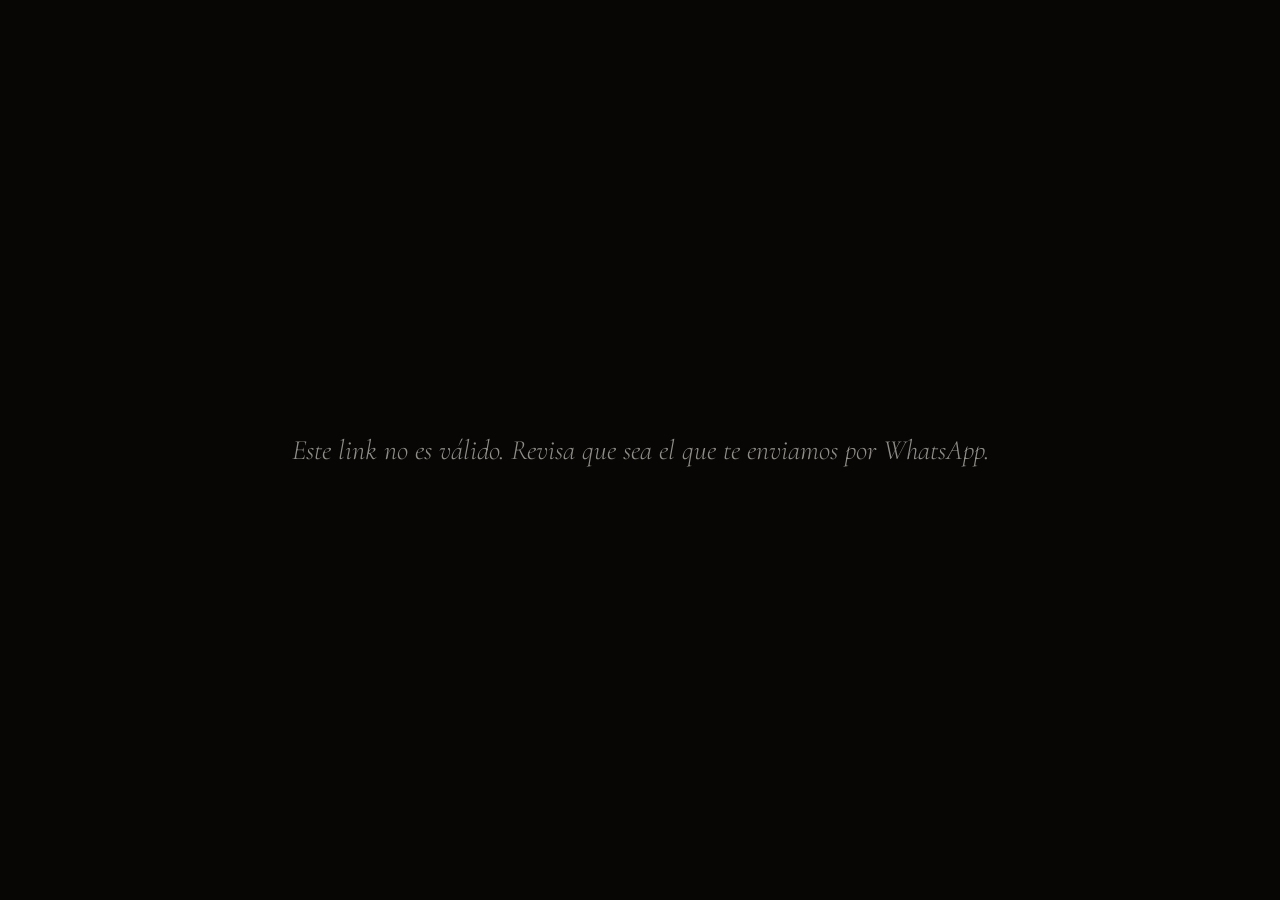
==== inauguracion/index.html @ 4b391f22 "Invitation: unified graphics, door of light, lens scene and map - tech visuals redrawn in one gold l" ====
<!doctype html>
<html lang="es">
<head>
<meta charset="utf-8">
<meta name="viewport" content="width=device-width, initial-scale=1, viewport-fit=cover">
<meta name="robots" content="noindex,nofollow">
<meta name="theme-color" content="#070605">
<title>Visual Point</title>
<meta name="description" content="Una noche solo para invitados. Abre tu invitación personal.">
<meta property="og:type" content="website">
<meta property="og:site_name" content="Visual Point">
<meta property="og:locale" content="es_LA">
<meta property="og:title" content="Tienes una invitación personal · Visual Point">
<meta property="og:description" content="Una noche solo para invitados. Ábrela para descubrirla.">
<meta property="og:image" content="https://vpp-rose.vercel.app/inauguracion/og.png">
<meta property="og:image:type" content="image/png">
<meta property="og:image:width" content="1200">
<meta property="og:image:height" content="630">
<meta property="og:image:alt" content="Visual Point · Tienes una invitación personal">
<meta name="twitter:card" content="summary_large_image">
<meta name="twitter:title" content="Tienes una invitación personal · Visual Point">
<meta name="twitter:description" content="Una noche solo para invitados. Ábrela para descubrirla.">
<meta name="twitter:image" content="https://vpp-rose.vercel.app/inauguracion/og.png">
<noscript><style>.nojs{display:flex!important}#main,#bokeh,#bar{display:none!important}</style></noscript>
<link rel="icon" href="data:image/svg+xml,%3Csvg xmlns='http://www.w3.org/2000/svg' viewBox='0 0 64 64'%3E%3Crect width='64' height='64' rx='14' fill='%23070605'/%3E%3Cpath d='M12 40Q32 14 52 40' fill='none' stroke='%23eab649' stroke-width='6' stroke-linecap='round'/%3E%3Ccircle cx='32' cy='47' r='4' fill='%23eab649'/%3E%3C/svg%3E">
<link rel="preconnect" href="https://fonts.googleapis.com">
<link rel="preconnect" href="https://fonts.gstatic.com" crossorigin>
<link href="https://fonts.googleapis.com/css2?family=Cormorant+Garamond:ital,wght@0,300;0,400;1,300;1,400;1,500&family=Inter:wght@200;300;400;500&display=swap" rel="stylesheet">
<style>
  :root{
    --bg:#070605; --ink:#f3efe7; --mute:rgba(243,239,231,.58); --line:rgba(243,239,231,.14);
    --gold:#eab649; --gold-deep:#9a6a12; --paper:#f3f0ea; --paper-ink:#14110d;
    --sans:"Inter",-apple-system,BlinkMacSystemFont,"SF Pro Display",system-ui,sans-serif;
    --serif:"Cormorant Garamond","Times New Roman",serif;
  }
  *{box-sizing:border-box;margin:0;padding:0}
  html{background:var(--bg);scroll-behavior:smooth}
  body{background:var(--bg);color:var(--ink);font-family:var(--sans);font-weight:300;-webkit-font-smoothing:antialiased;overflow-x:hidden}
  .w{display:inline-block;will-change:opacity,filter,transform}
  em{font-family:var(--serif);font-style:italic;font-weight:400;color:var(--gold);letter-spacing:-.01em}
  #bokeh{position:fixed;inset:0;z-index:0;pointer-events:none}
  #spot{position:fixed;inset:0;z-index:2;pointer-events:none;opacity:0;transition:opacity .6s;mix-blend-mode:screen;background:radial-gradient(420px circle at var(--x,50%) var(--y,50%),rgba(234,182,73,.10),transparent 70%)}

  .top{position:fixed;top:0;left:0;right:0;z-index:30;display:flex;justify-content:space-between;align-items:center;padding:calc(14px + env(safe-area-inset-top)) 24px 14px;font-size:11px;letter-spacing:.34em;text-transform:uppercase;color:#fff;font-weight:400;transition:color .4s}
  .top a{color:inherit;text-decoration:none;position:relative}
  .top .lg{z-index:1}
  .top::before{content:"";position:absolute;left:0;right:0;top:0;height:140%;background:linear-gradient(rgba(7,6,5,.97) 0,rgba(7,6,5,.9) 55%,transparent);pointer-events:none;transition:opacity .4s}
  body.light .top::before{background:linear-gradient(rgba(243,240,234,.98) 0,rgba(243,240,234,.9) 55%,transparent)}
  .top .lg{position:relative;width:104px;height:49px}
  .top .lg img{position:absolute;inset:0;width:100%;height:100%;transition:opacity .4s}
  .top .lg .ink{opacity:0}
  body.light .top{color:var(--paper-ink)}
  body.light .top .lg .ink{opacity:1}
  body.light .top .lg .gold{opacity:0}
  .logo-hero{width:min(300px,64vw);margin-bottom:30px}
  .foryou{font-family:var(--serif);font-style:italic;font-weight:300;font-size:clamp(22px,3.2vw,34px);color:var(--ink);letter-spacing:.01em}
  .top .lg,.top a,.chap{transition:opacity .6s}
  body.nolg .top .lg{opacity:0;pointer-events:none}
  body.nochap .chap{opacity:0;pointer-events:none}
  @media (max-width:760px){.halo{display:none}}

  /* misterio: luz que se filtra por una puerta entreabierta */
  .door{--dw:min(80vw,360px);position:absolute;left:50%;top:50%;width:var(--dw);height:min(74vh,620px);transform:translate(-50%,-50%);border:1px solid rgba(234,182,73,.5);border-radius:calc(var(--dw)/2) calc(var(--dw)/2) 6px 6px;overflow:hidden;opacity:0;pointer-events:none;box-shadow:0 0 calc(var(--g,0)*90px) calc(var(--g,0)*8px) rgba(234,182,73,.22)}
  .doorlight{position:absolute;inset:0;background:radial-gradient(80% 60% at 50% 62%,rgba(247,217,139,.5),rgba(234,182,73,.16) 55%,transparent 82%);transform:scaleX(var(--o,.03));transform-origin:center}
  .serifline2{font-family:var(--serif);font-style:italic;font-weight:300;font-size:clamp(26px,5.4vw,54px);line-height:1.15;margin-top:26px;max-width:16em;text-wrap:balance}
  .cap{font-family:var(--serif);font-style:italic;font-size:clamp(20px,2.6vw,28px);color:var(--mute);margin-top:30px;text-wrap:balance}
  .chap{position:fixed;right:14px;top:50%;transform:translateY(-50%);z-index:25;display:flex;flex-direction:column;gap:14px}
  .chap button{appearance:none;border:0;padding:0;cursor:pointer;position:relative;width:6px;height:6px;border-radius:6px;background:rgba(243,239,231,.3);transition:height .4s,background .4s}
  .chap button.on{height:24px;background:var(--gold)}
  body.light .chap button:not(.on){background:rgba(20,17,13,.3)}
  @media (hover:hover){.chap button::after{content:attr(data-l);position:absolute;right:18px;top:50%;transform:translateY(-50%);white-space:nowrap;font-size:11px;letter-spacing:.24em;text-transform:uppercase;color:var(--ink);opacity:0;transition:opacity .3s;pointer-events:none}.chap button:hover::after{opacity:1}body.light .chap button::after{color:var(--paper-ink)}}
  @media (max-width:760px),(pointer:coarse){.chap{display:none}}
  .snapm{position:absolute;left:0;width:1px;height:1px;opacity:0;pointer-events:none;scroll-snap-align:start;scroll-snap-stop:always}
  html.snap{scroll-snap-type:y mandatory}
  html.snap .details,html.snap .pase{scroll-snap-align:start}
  html.snap footer{scroll-snap-align:end}
  .hush{text-wrap:balance;text-shadow:0 2px 18px rgba(0,0,0,.9);font-size:clamp(13px,1.6vw,18px);letter-spacing:.22em;text-transform:uppercase;color:var(--mute);margin-top:34px;font-weight:400}
  #bar{position:fixed;top:0;left:0;height:1px;width:0;background:var(--gold);z-index:31}

  /* escenarios con scroll */
  .stage{position:relative;z-index:1}
  .pin{position:sticky;top:0;height:100vh;height:100svh;overflow:hidden}
  .layer{position:absolute;inset:0;display:flex;flex-direction:column;align-items:center;justify-content:center;text-align:center;padding:0 24px;opacity:0;will-change:opacity,filter,transform}
  .kicker{font-size:12.5px;letter-spacing:.36em;text-transform:uppercase;color:var(--mute);margin-bottom:28px;font-weight:400}
  h2{text-wrap:balance;font-weight:200;font-size:clamp(38px,8.2vw,112px);line-height:1.03;letter-spacing:-.045em;max-width:11em}
  h2 em{font-size:1.06em}
  .name{font-family:var(--serif);font-style:italic;font-weight:300;font-size:clamp(84px,24vw,340px);line-height:.95;letter-spacing:-.03em;background:linear-gradient(180deg,#fff 20%,var(--gold) 100%);-webkit-background-clip:text;background-clip:text;color:transparent;padding:0 .1em .08em}
  .sub{font-size:clamp(16px,2.2vw,24px);color:var(--mute);margin-top:18px;letter-spacing:.02em}
  .para{font-size:clamp(16px,1.8vw,21px);line-height:1.6;max-width:30em;margin-top:30px;color:var(--mute)}
  .hint{position:absolute;bottom:calc(5vh + env(safe-area-inset-bottom));left:0;right:0;text-align:center;font-size:12.5px;letter-spacing:.34em;text-transform:uppercase;color:var(--mute)}
  .hint::after{content:"";display:block;width:1px;height:46px;margin:14px auto 0;background:linear-gradient(var(--gold),transparent);animation:drip 2.2s ease-in-out infinite}
  @keyframes drip{0%{transform:scaleY(0);transform-origin:top}50%{transform:scaleY(1);transform-origin:top}51%{transform-origin:bottom}100%{transform:scaleY(0);transform-origin:bottom}}
  .halo{position:absolute;left:50%;top:50%;width:min(120vw,900px);aspect-ratio:1;border-radius:50%;transform:translate(-50%,-50%);border:1px solid var(--line);box-shadow:inset 0 0 120px rgba(234,182,73,.06);pointer-events:none}
  .halo.b{width:min(80vw,600px);opacity:.7}

  /* lente */
  .reveal{position:absolute;inset:0;background:var(--paper);color:var(--paper-ink);clip-path:circle(0px at 50% 50%)}
  .lensfx{position:absolute;inset:0;width:100%;height:100%;pointer-events:none}
  .lensfx .lrot{transform-origin:200px 200px;animation:spin 140s linear infinite}
  .focusbr{position:absolute;inset:15% 9%;pointer-events:none}
  .focusbr i{position:absolute;width:26px;height:26px;border:1.5px solid rgba(154,106,18,.42)}
  .focusbr i:nth-child(1){left:0;top:0;border-right:0;border-bottom:0}
  .focusbr i:nth-child(2){right:0;top:0;border-left:0;border-bottom:0}
  .focusbr i:nth-child(3){left:0;bottom:0;border-right:0;border-top:0}
  .focusbr i:nth-child(4){right:0;bottom:0;border-left:0;border-top:0}
  .reveal .kicker{color:rgba(22,19,14,.55)}
  .reveal .para{color:rgba(22,19,14,.62)}
  .reveal em{color:var(--gold-deep)}
  .rim{position:absolute;left:50%;top:50%;width:0;height:0;border-radius:50%;transform:translate(-50%,-50%);border:1px solid rgba(234,182,73,.9);box-shadow:0 0 80px rgba(234,182,73,.45),inset 0 0 80px rgba(234,182,73,.25);opacity:0;pointer-events:none}
  .serifline{font-family:var(--serif);font-style:italic;font-size:clamp(28px,5vw,60px);font-weight:300;color:var(--ink)}

  /* tecnología */
  .tech{display:grid;grid-template-columns:1.05fr .95fr;gap:6vw;align-items:center;text-align:left;width:min(1120px,100%)}
  .idx{font-family:var(--serif);font-style:italic;font-size:clamp(20px,2.4vw,28px);color:var(--gold);margin-bottom:18px}
  .tech h3{text-wrap:balance;font-weight:200;font-size:clamp(34px,5.6vw,72px);line-height:1.04;letter-spacing:-.04em}
  .tech p{margin-top:24px;color:var(--mute);font-size:clamp(16px,1.7vw,20px);line-height:1.6;max-width:26em}
  .vis{justify-self:center;width:min(300px,62vw);aspect-ratio:1;position:relative}
  .vis svg{width:100%;height:100%;overflow:visible;filter:drop-shadow(0 0 14px rgba(234,182,73,.18))}
  .vis .ln{fill:none;stroke:var(--gold);stroke-width:1.4;stroke-linecap:round;stroke-linejoin:round}
  .vis .faint{stroke-opacity:.3;stroke-width:1}
  .vis .gold{fill:var(--gold)}
  .vis .gold.dim{fill-opacity:.7}
  .vis .dr{stroke-dasharray:var(--len,400);stroke-dashoffset:var(--len,400);animation:draw 4.2s ease-in-out infinite alternate}
  .vis .spin,.vis .orbit{transform-origin:100px 100px;animation:spin 40s linear infinite}
  .vis .orbit{animation-duration:14s}
  .vis .orbit.o2{animation-duration:22s;animation-direction:reverse}
  .vis .glowp{transform-origin:100px 100px;filter:drop-shadow(0 0 10px rgba(234,182,73,.75));animation:pulse 3.4s ease-in-out infinite}
  .vis .scan{fill:var(--gold);filter:drop-shadow(0 0 5px rgba(234,182,73,.9));opacity:0;animation:scan 3.4s ease-in-out infinite}
  @keyframes scan{0%{transform:translateY(0);opacity:0}15%{opacity:.9}85%{opacity:.9}100%{transform:translateY(80px);opacity:0}}
  @keyframes spin{to{transform:rotate(360deg)}}
  @keyframes draw{to{stroke-dashoffset:0}}
  @keyframes pulse{50%{transform:scale(1.18)}}
  .dots{position:absolute;bottom:calc(6vh + env(safe-area-inset-bottom));left:0;right:0;display:flex;justify-content:center;gap:10px}
  .dots i{width:26px;height:2px;background:var(--line);transition:background .4s,width .4s}
  .dots i.on{background:var(--gold);width:44px}

  /* fecha */
  .big19{font-weight:200;font-size:clamp(190px,50vw,620px);line-height:.82;letter-spacing:-.08em;color:transparent;-webkit-text-stroke:1px rgba(243,239,231,.5);background:linear-gradient(to top,var(--ink) 0,var(--ink) calc(var(--f,0)*100%),transparent calc(var(--f,0)*100%));-webkit-background-clip:text;background-clip:text;filter:drop-shadow(0 0 calc(var(--f,0)*50px) rgba(234,182,73,.35))}
  .day{font-family:var(--serif);font-style:italic;font-size:clamp(30px,5vw,64px);color:var(--gold);margin-bottom:6px}
  .when{font-size:clamp(18px,2.6vw,32px);letter-spacing:.3em;text-transform:uppercase;font-weight:300;margin-top:20px}
  .count{display:flex;gap:clamp(16px,4vw,44px);margin-top:44px}
  .count div{min-width:52px}
  .count b{display:block;font-weight:200;font-size:clamp(30px,5vw,58px);letter-spacing:-.04em;font-variant-numeric:tabular-nums}
  .count small{font-size:12px;letter-spacing:.2em;text-transform:uppercase;color:var(--mute)}

  /* la noche */
  .details{position:relative;z-index:1;padding:8vh 20px 12vh;display:flex;flex-direction:column;align-items:center;text-align:center}
  .night{width:min(960px,100%);margin-top:46px;display:grid;gap:14px;grid-template-columns:repeat(2,1fr);text-align:left}
  .map{grid-column:1/-1;position:relative;overflow:hidden;border-radius:24px;border:1px solid rgba(234,182,73,.3);background:#0b0907;min-height:310px;display:flex;flex-direction:column;justify-content:flex-end;padding:26px 22px 24px}
  .map .bg{position:absolute;inset:0;width:100%;height:100%}
  .map::after{content:"";position:absolute;inset:0;background:linear-gradient(transparent 28%,rgba(7,6,5,.94));pointer-events:none}
  .map>*:not(.bg){position:relative;z-index:1}
  .map .coord{position:absolute!important;top:20px;left:22px;font-size:12px;letter-spacing:.2em;color:rgba(234,182,73,.8)}
  .map .cap{font-size:12px;letter-spacing:.28em;text-transform:uppercase;color:var(--gold);font-weight:500}
  .map h3{font-family:var(--serif);font-weight:300;font-size:clamp(30px,7vw,44px);line-height:1.08;margin-top:8px}
  .map p{color:var(--mute);font-size:14px;margin-top:8px;line-height:1.5}
  .map .acts{display:flex;gap:10px;flex-wrap:wrap;margin-top:20px}
  .map .btn{display:inline-flex;align-items:center;justify-content:center;gap:10px;flex:1 1 135px;padding:14px 16px;font-size:15px;text-decoration:none;white-space:nowrap}
  .map .btn svg{width:18px;height:18px}
  .pulse{transform-box:fill-box;transform-origin:center;animation:ping 2.8s ease-out infinite}
  .pulse.p2{animation-delay:1.4s}
  @keyframes ping{from{transform:scale(.6);opacity:.9}to{transform:scale(4.2);opacity:0}}
  .ncard{border:1px solid var(--line);border-radius:20px;padding:22px 18px;background:linear-gradient(160deg,rgba(234,182,73,.08),rgba(255,255,255,.015));display:flex;flex-direction:column;gap:10px;min-height:150px}
  .ncard svg{width:28px;height:28px;stroke:var(--gold);fill:none;stroke-width:1.5;stroke-linecap:round;stroke-linejoin:round;margin-bottom:14px}
  .ncard small{font-size:12px;letter-spacing:.22em;text-transform:uppercase;color:var(--mute);font-weight:400}
  .ncard b{font-family:var(--serif);font-weight:400;font-size:clamp(21px,5.2vw,28px);line-height:1.15}
  @media (min-width:900px){.night{grid-template-columns:repeat(2,1fr)}.map{min-height:360px;padding:34px 34px 30px}}

  /* pase */
  .pase{position:relative;z-index:1;min-height:100vh;padding:11vh 24px 8vh;display:flex;flex-direction:column;align-items:center;text-align:center}
  .scene{perspective:1100px;margin-top:28px}
  .passwrap{filter:drop-shadow(0 36px 40px rgba(0,0,0,.65)) drop-shadow(0 0 46px rgba(234,182,73,.22))}
  .pass{--cut:calc(100% - 138px);position:relative;width:min(340px,86vw);border-radius:24px;text-align:left;color:#1a1306;transform-style:preserve-3d;transform:rotateX(var(--rx,0deg)) rotateY(var(--ry,0deg));transition:transform .18s ease-out;
    -webkit-mask:radial-gradient(circle 13px at 0 var(--cut),#0000 97%,#000) left/51% 100% no-repeat,radial-gradient(circle 13px at 100% var(--cut),#0000 97%,#000) right/51% 100% no-repeat;
    mask:radial-gradient(circle 13px at 0 var(--cut),#0000 97%,#000) left/51% 100% no-repeat,radial-gradient(circle 13px at 100% var(--cut),#0000 97%,#000) right/51% 100% no-repeat}
  .pass.idle{transition:none}
  .foil{position:absolute;inset:0;border-radius:24px;background:linear-gradient(135deg,#8a6710 0%,#e8c457 13%,#fff1b5 27%,#e0b23a 41%,#b3841a 56%,#f2d27a 72%,#c8961f 87%,#8a6710 100%);background-size:240% 240%;background-position:var(--mx,30%) var(--my,10%)}
  .foil::before{content:"";position:absolute;inset:0;border-radius:inherit;background:repeating-radial-gradient(circle at 18% 22%,transparent 0 5px,rgba(80,52,0,.11) 5px 5.7px),repeating-radial-gradient(circle at 84% 70%,transparent 0 5px,rgba(80,52,0,.11) 5px 5.7px);mix-blend-mode:multiply}
  .foil::after{content:"";position:absolute;inset:0;border-radius:inherit;background:radial-gradient(360px circle at var(--mx,30%) var(--my,10%),rgba(255,255,255,.5),transparent 55%);mix-blend-mode:soft-light}
  .pass.idle .foil{animation:foil 9s ease-in-out infinite alternate}
  @keyframes foil{from{background-position:0% 0%}to{background-position:100% 100%}}
  .frame{position:absolute;inset:16px;border:1px solid rgba(70,45,0,.5);border-radius:16px;pointer-events:none}
  .frame::before{content:"";position:absolute;inset:4px;border:1px solid rgba(70,45,0,.22);border-radius:12px}
  .face{position:relative;padding:34px 32px 18px}
  .p-top{display:flex;justify-content:space-between;align-items:center}
  .p-top img{height:42px;width:auto;margin-left:-6px}
  .p-num{font-size:11.5px;letter-spacing:.22em;font-weight:500}
  .p-eye{display:flex;align-items:center;gap:10px;margin:16px 0 4px;font-size:10.5px;letter-spacing:.24em;text-transform:uppercase;font-weight:500}
  .p-eye::before,.p-eye::after{content:"";flex:1;height:1px;background:rgba(40,25,0,.4)}
  .seal{display:block;width:92px;height:92px;margin:8px auto 0}
  .seal .ring{transform-origin:60px 60px;animation:spin 40s linear infinite}
  .p-for{text-align:center;font-size:10.5px;letter-spacing:.28em;text-transform:uppercase;margin-top:12px;font-weight:500;color:rgba(26,19,6,.7)}
  .p-name{text-align:center;font-family:var(--serif);font-style:italic;font-weight:500;font-size:clamp(38px,12.5vw,52px);line-height:1;margin:8px 0 6px;color:#1a1306;text-shadow:0 1px 0 rgba(255,240,190,.7),0 -1px 0 rgba(60,40,0,.25);word-break:break-word}
  .p-sub{text-align:center;font-size:13px;letter-spacing:.06em;color:rgba(26,19,6,.72)}
  .p-row{display:grid;grid-template-columns:repeat(2,1fr);gap:6px;margin-top:20px;border-top:1px solid rgba(40,25,0,.35);padding-top:14px;text-align:center}
  .p-row small{display:block;font-size:10.5px;letter-spacing:.2em;text-transform:uppercase;color:rgba(26,19,6,.65);margin-bottom:5px;font-weight:500}
  .p-row b{font-size:14.5px;font-weight:500}
  .stub{position:relative;height:138px;border-top:2px dashed rgba(60,40,0,.5);display:flex;flex-direction:column;align-items:center;justify-content:center;gap:7px}
  .stub svg{display:block;width:190px;height:40px}
  .p-code{font-size:12.5px;letter-spacing:.28em;font-weight:500}
  .p-cap{font-size:10.5px;letter-spacing:.16em;text-transform:uppercase;color:rgba(26,19,6,.65)}
  @keyframes floaty{0%,100%{transform:rotateX(4deg) rotateY(-7deg)}50%{transform:rotateX(-4deg) rotateY(7deg)}}
  @media (hover:none){.pass.idle{animation:floaty 7s ease-in-out infinite}}

  .row{display:flex;gap:14px;flex-wrap:wrap;justify-content:center;margin-top:28px}
  .btn{appearance:none;font:inherit;cursor:pointer;border-radius:999px;padding:16px 34px;font-size:15px;letter-spacing:.06em;font-weight:400;transition:transform .25s,box-shadow .3s,background .3s;border:1px solid var(--gold)}
  .btn:active{transform:scale(.95)}
  .btn.primary{background:linear-gradient(120deg,#f7d98b,var(--gold));color:#17120a;box-shadow:0 0 0 rgba(234,182,73,0)}
  .btn.primary:hover{box-shadow:0 0 40px rgba(234,182,73,.45)}
  .btn.ghost{background:transparent;color:var(--ink);border-color:var(--line)}
  .btn:focus-visible,.chip:focus-visible{outline:2px solid var(--gold);outline-offset:3px}
  .pass{cursor:pointer}
  .passwrap{transform-origin:top center}
  .fsrow{margin-top:30px}
  .fsrow .btn{display:inline-flex;align-items:center;justify-content:center;gap:10px;padding:15px 28px;font-size:15px}
  .fsrow .btn svg{width:18px;height:18px}
  .note{font-size:13px;color:var(--mute);margin-top:16px;line-height:1.5}
  .fs{position:fixed;inset:0;z-index:60;display:flex;align-items:center;justify-content:center;background:radial-gradient(60vmax 60vmax at 50% 38%,rgba(234,182,73,.16),transparent 62%),#050403;opacity:0;visibility:hidden;transition:opacity .35s,visibility .35s;touch-action:none;overscroll-behavior:contain}
  .fs.open{opacity:1;visibility:visible}
  .fs-stage{display:flex;transform-origin:center}
  .fs-x{position:absolute;top:calc(14px + env(safe-area-inset-top));right:14px;width:48px;height:48px;border-radius:50%;border:1px solid var(--line);background:rgba(255,255,255,.07);color:var(--ink);font-size:30px;line-height:1;cursor:pointer;z-index:2}
  .fs-cap{position:absolute;left:0;right:0;bottom:calc(20px + env(safe-area-inset-bottom));text-align:center;font-size:12px;letter-spacing:.18em;text-transform:uppercase;color:var(--mute);padding:0 24px}
  html.fs-lock{overflow:hidden}
  .links{display:flex;gap:26px;flex-wrap:wrap;justify-content:center;margin-top:30px}
  .links .tl{margin-top:0}
  .tl{color:var(--gold);font-size:14px;letter-spacing:.06em;text-decoration:none;margin-top:30px;display:inline-block;border-bottom:1px solid rgba(234,182,73,.4);padding-bottom:3px}

  footer{position:relative;z-index:1;text-align:center;padding:60px 24px calc(70px + env(safe-area-inset-bottom));font-size:12px;letter-spacing:.22em;text-transform:uppercase;color:var(--mute)}
  footer b{display:block;color:var(--ink);font-weight:400;margin-bottom:10px}

  .rv{opacity:0;transform:translateY(34px);filter:blur(12px);transition:opacity 1.2s cubic-bezier(.2,.7,.2,1),transform 1.2s cubic-bezier(.2,.7,.2,1),filter 1.2s}
  .rv.in{opacity:1;transform:none;filter:none}
  .d1{transition-delay:.15s}.d2{transition-delay:.3s}.d3{transition-delay:.45s}

  .sr-only{position:absolute;width:1px;height:1px;margin:-1px;padding:0;border:0;overflow:hidden;clip:rect(0 0 0 0);white-space:nowrap}
  .denied{min-height:100vh;display:none;align-items:center;justify-content:center;text-align:center;padding:24px;color:var(--mute);font-family:var(--serif);font-style:italic;font-size:28px}

  @media (max-width:760px){
    .tech{grid-template-columns:1fr;text-align:center;gap:28px}
    .tech .vis{order:-1;width:min(230px,58vw)}
    .tech p{margin-left:auto;margin-right:auto}
  }
  /* celular en horizontal: escenas más compactas */
  @media (max-height:520px) and (orientation:landscape){
    .logo-hero{width:min(210px,34vh);margin-bottom:12px}
    .foryou{font-size:clamp(18px,5.5vh,26px)}
    h2{font-size:clamp(24px,8.5vh,52px);max-width:18em}
    .name{font-size:clamp(56px,32vh,150px)}
    .kicker{margin-bottom:12px}
    .sub,.para{margin-top:10px;font-size:clamp(13px,3.6vh,17px);max-width:34em}
    .tech{grid-template-columns:1fr 1fr;gap:4vw;text-align:left}
    .tech .vis{order:0;width:min(150px,38vh)}
    .tech h3{font-size:clamp(24px,8vh,44px)}
    .tech p{font-size:14px;margin-top:10px;margin-left:0}
    .idx{margin-bottom:8px}
    .big19{font-size:clamp(100px,46vh,260px)}
    .day{font-size:clamp(22px,6vh,36px)}
    .when{font-size:clamp(13px,3.6vh,20px);margin-top:8px}
    .count{margin-top:14px}.count b{font-size:clamp(22px,6.5vh,36px)}
    .cap{margin-top:12px;font-size:16px}
    .serifline2{font-size:clamp(20px,6vh,34px);margin-top:12px}
    .hush{margin-top:14px}
    .dots{bottom:3vh}.hint{display:none}
    .pase{padding-top:16vh}
    .map{min-height:260px}
  }
  /* movimiento reducido: todo en flujo normal */
  .rm .stage{height:auto!important}
  .rm .pin{position:relative;height:auto;overflow:visible}
  .rm .layer{position:relative;inset:auto;opacity:1!important;filter:none!important;transform:none!important;padding:12vh 24px}
  .rm .reveal{position:relative;clip-path:none!important}
  .rm .rim,.rm .hint,.rm .dots,.rm .halo{display:none}
  .rm .rv{opacity:1;transform:none;filter:none}
  .rm [data-in]{opacity:1!important;filter:none!important;transform:none!important}
  .rm .w{opacity:1!important;filter:none!important;transform:none!important}
  .rm .door,.rm .chap{display:none}
</style>
</head>
<body class="nolg nochap">
<div class="denied" id="denied">Este link no es válido. Revisa que sea el que te enviamos por WhatsApp.</div>
<div class="denied nojs">Tienes una invitación personal de Visual Point. Para verla, activa JavaScript o ábrela en otro navegador.</div>
<canvas id="bokeh"></canvas><div id="spot"></div><div id="bar"></div>

<div id="main" role="main">
  <h1 class="sr-only">Visual Point · Tienes una invitación personal</h1>
  <header class="top"><span class="lg"><img class="gold" src="/inauguracion/logo/logo-gold.svg" alt="Visual Point"><img class="ink" src="/inauguracion/logo/logo-ink.svg" alt="" aria-hidden="true"></span></header>

  <!-- I · del desenfoque al foco -->
  <section class="stage" data-h="300" id="s1">
    <div class="pin">
      <div class="halo" data-ring="1"></div><div class="halo b" data-ring="-1"></div>
      <div class="layer" data-in="-.5,0" data-out=".06,.16" data-blur="18">
        <img class="logo-hero" src="/inauguracion/logo/logo-gold.svg" alt="Visual Point Óptica Panamá">
        <p class="foryou" id="foryou">Esto es para ti</p>
      </div>
      <div class="layer" data-in=".10,.30" data-out=".42,.52" data-blur="26">
        <h2 data-split>Hay cosas que solo se aprecian <em>cuando&nbsp;las&nbsp;enfocas.</em></h2>
      </div>
      <div class="layer" data-in=".5,.68" data-out="" data-blur="16">
        <div class="kicker">Una invitación personal</div>
        <div class="name" id="name">—</div>
        <div class="sub" id="sub1" data-in=".6,.78" style="opacity:0">serás de las primeras personas en vivir lo que viene.</div>
      </div>
      <div class="hint" id="hint">Desliza</div>
    </div>
  </section>

  <!-- II · el lente se abre -->
  <section class="stage" data-h="170" id="s2">
    <div class="pin">
      <div class="rim" id="rim"></div>
      <div class="reveal" id="reveal">
        <svg class="lensfx" viewBox="0 0 400 400" preserveAspectRatio="xMidYMid slice" aria-hidden="true">
          <g fill="none" stroke="#9a6a12">
            <circle cx="200" cy="200" r="118" stroke-opacity=".13"/>
            <circle cx="200" cy="200" r="150" stroke-opacity=".16"/>
            <circle class="lrot" cx="200" cy="200" r="184" stroke-opacity=".3" stroke-dasharray="1.6 9"/>
          </g>
        </svg>
        <div class="focusbr" aria-hidden="true"><i></i><i></i><i></i><i></i></div>
        <div class="layer" data-in=".34,.54" data-blur="22">
          <div class="kicker">Costa del Este · Panamá</div>
          <h2 data-split>Una nueva forma <em>de&nbsp;ver.</em></h2>
          <p class="para" id="mpara" data-in=".54,.7" style="opacity:0">Visual Point inaugura una nueva sucursal: una óptica distinta, creada desde cero y con nueva tecnología, donde cuidar tu visión se vuelve una experiencia.</p>
        </div>
      </div>
    </div>
  </section>

  <!-- III · tecnología -->
  <section class="stage" data-h="340" id="s3">
    <div class="pin">
      <div class="layer" data-in="0,.14" data-out=".3,.38" data-blur="22">
        <div class="tech"><div><div class="idx">I · Diagnóstico</div><h3 data-split>Precisión <em>milimétrica.</em></h3><p>Una nueva generación de tecnología para conocer tu visión con un nivel de detalle que lo cambia todo.</p></div><div class="vis"><svg viewBox="0 0 200 200" aria-hidden="true">
            <circle class="ln faint" cx="100" cy="100" r="94"/>
            <circle class="ln faint spin" cx="100" cy="100" r="80" stroke-dasharray="1.5 7"/>
            <path class="ln dr" style="--len:360" d="M22 100C50 60 150 60 178 100C150 140 50 140 22 100Z"/>
            <circle class="ln dr" style="--len:170" cx="100" cy="100" r="27"/>
            <path class="ln faint" d="M100 24V52M100 148V176M24 100H52M148 100H176"/>
            <circle class="gold" cx="100" cy="100" r="9"/>
            <rect class="scan" x="34" y="60" width="132" height="1.5" rx=".75"/>
          </svg></div></div>
      </div>
      <div class="layer" data-in=".38,.5" data-out=".62,.7" data-blur="22">
        <div class="tech"><div><div class="idx">II · Diseño</div><h3 data-split>Lentes hechos <em>a&nbsp;tu&nbsp;medida.</em></h3><p>Cada lente se piensa para ti: tu rostro, tu estilo y tu forma de ver el mundo.</p></div>
          <div class="vis"><svg viewBox="0 0 200 200" aria-hidden="true">
            <circle class="ln faint" cx="100" cy="100" r="94"/>
            <rect class="ln dr" style="--len:270" x="24" y="72" width="66" height="54" rx="22"/>
            <rect class="ln dr" style="--len:270" x="110" y="72" width="66" height="54" rx="22"/>
            <rect class="ln faint" x="30" y="78" width="54" height="42" rx="17"/>
            <rect class="ln faint" x="116" y="78" width="54" height="42" rx="17"/>
            <path class="ln dr" style="--len:60" d="M90 90C96 83 104 83 110 90"/>
            <path class="ln dr" style="--len:50" d="M24 86L8 78M176 86L192 78"/>
            <circle class="gold" cx="100" cy="87" r="2.6"/>
            <path class="ln faint" d="M24 142V152M90 142V152M110 142V152M176 142V152M24 147H90M110 147H176"/>
          </svg></div></div>
      </div>
      <div class="layer" data-in=".7,.82" data-blur="22">
        <div class="tech"><div><div class="idx">III · Experiencia</div><h3 data-split>Una experiencia <em>pensada&nbsp;para&nbsp;ti.</em></h3><p>Un espacio donde cada detalle está pensado para cuidarte, desde el momento en que entras.</p></div><div class="vis"><svg viewBox="0 0 200 200" aria-hidden="true">
            <circle class="ln faint" cx="100" cy="100" r="94"/>
            <circle class="ln dr" style="--len:420" cx="100" cy="100" r="66"/>
            <circle class="ln dr" style="--len:300" cx="100" cy="100" r="46"/>
            <g class="orbit"><circle class="gold" cx="100" cy="34" r="3.2"/></g>
            <g class="orbit o2"><circle class="gold dim" cx="146" cy="100" r="2.4"/></g>
            <path class="gold glowp" d="M100 66C103 92 108 97 134 100C108 103 103 108 100 134C97 108 92 103 66 100C92 97 97 92 100 66Z"/>
          </svg></div></div>
      </div>
      <div class="dots" id="dots"><i></i><i></i><i></i></div>
    </div>
  </section>

  <!-- III·b · lo que no se cuenta (cierre antes de la fecha) -->
  <section class="stage" data-h="150" id="sg">
    <div class="pin">
      <div class="door" id="door"><i class="doorlight"></i></div>
      <div class="layer" data-in="0,.22" data-blur="22">
        <h2 data-split>Hay cosas que no se cuentan. <em>Se&nbsp;ven.</em></h2>
        <p class="serifline2" id="sg2" data-in=".3,.52" style="opacity:0">Y esa noche, <em>las&nbsp;ves&nbsp;tú&nbsp;primero.</em></p>
        <p class="hush" id="hush" data-in=".6,.8" style="opacity:0">Tú estás en la lista</p>
      </div>
    </div>
  </section>

  <!-- IV · la fecha -->
  <section class="stage" data-h="280" id="s4">
    <div class="pin">
      <div class="layer" data-in="-.1,.12" data-blur="26">
        <div class="kicker" id="dkick" style="margin-bottom:10px">Reserva la noche</div>
        <div class="day">Lunes</div>
        <div class="big19" id="b19">19</div>
        <div class="when" data-in=".36,.46" style="opacity:0">Octubre · 7:00 pm</div>
        <div class="count" id="count" data-in=".5,.62" style="opacity:0">
          <div><b id="cd">0</b><small>Días</small></div><div><b id="ch">00</b><small>Horas</small></div><div><b id="cm">00</b><small>Min</small></div><div><b id="cs">00</b><small>Seg</small></div>
        </div>
        <p class="cap" id="dcap" data-in=".66,.78" style="opacity:0">…para la primera noche.</p>
      </div>
    </div>
  </section>

  <!-- V · pase -->
  <section class="pase" id="pase">
    <div class="kicker rv">Tu pase personal</div>
    <h2 class="rv d1">Este es <em>tu&nbsp;pase.</em></h2>
    <div class="scene rv d2"><div class="passwrap">
      <div class="pass idle" id="pass">
        <div class="foil"></div>
        <div class="frame"></div>
        <div class="face">
          <div class="p-top"><img src="/inauguracion/logo/logo-black.svg" alt="Visual Point"><span class="p-num" id="pnum">N° 001</span></div>
          <div class="p-eye">Pase de inauguración</div>
          <svg class="seal" viewBox="0 0 120 120" aria-hidden="true">
            <defs><path id="ringp" d="M60 60 m-47 0 a47 47 0 1 1 94 0 a47 47 0 1 1 -94 0"/></defs>
            <circle cx="60" cy="60" r="57" fill="none" stroke="#2a1d05" stroke-opacity=".55" stroke-width="1"/>
            <circle cx="60" cy="60" r="35" fill="none" stroke="#2a1d05" stroke-opacity=".55" stroke-width="1"/>
            <g class="ring"><text font-size="9" letter-spacing="3" fill="#2a1d05" font-family="Inter,sans-serif" font-weight="500"><textPath href="#ringp" textLength="290">VISUAL POINT · INAUGURACIÓN · 19 OCTUBRE · </textPath></text></g>
            <path d="M38 70 Q60 40 82 70" fill="none" stroke="#1a1306" stroke-width="3" stroke-linecap="round"/>
            <circle cx="60" cy="75" r="2.6" fill="#1a1306"/>
          </svg>
          <div class="p-for">Reservado para</div>
          <div class="p-name" id="pname">—</div>
          <div class="p-sub">Costa del Este · Panamá</div>
          <div class="p-row">
            <div><small>Fecha</small><b>Lun 19 Oct</b></div>
            <div><small>Hora</small><b>7:00 pm</b></div>
          </div>
        </div>
        <div class="stub">
          <div id="bars"></div>
          <div class="p-code" id="pcode">—</div>
          <div class="p-cap">Preséntalo en la entrada</div>
        </div>
      </div>
    </div></div>
    <div class="fsrow rv"><button class="btn primary" id="fsOpen" type="button"><svg viewBox="0 0 24 24" fill="none" stroke="currentColor" stroke-width="2" stroke-linecap="round" stroke-linejoin="round" aria-hidden="true"><path d="M4 9V4h5M20 9V4h-5M4 15v5h5M20 15v5h-5"/></svg>Ver en pantalla completa</button></div>
    <p class="note rv">Haz una captura o muéstralo así en la entrada.</p>
    <div class="links rv"><a class="tl" href="#noche">Cómo llegar</a></div>
  </section>

  <section class="details" id="noche">
    <div class="kicker rv">La noche</div>
    <h2 class="rv d1">Una noche <em>solo&nbsp;para&nbsp;invitados.</em></h2>
    <div class="night">
      <div class="map rv d1">
        <svg class="bg" viewBox="0 0 480 320" preserveAspectRatio="xMidYMid slice" aria-hidden="true">
          <defs>
            <radialGradient id="mg" cx="50%" cy="18%" r="55%"><stop offset="0" stop-color="#eab649" stop-opacity=".24"/><stop offset="1" stop-color="#eab649" stop-opacity="0"/></radialGradient>
            <pattern id="mgrid" width="32" height="32" patternUnits="userSpaceOnUse"><path d="M32 0H0V32" fill="none" stroke="#eab649" stroke-opacity=".07"/></pattern>
          </defs>
          <rect width="480" height="320" fill="url(#mgrid)"/>
          <rect width="480" height="320" fill="url(#mg)"/>
          <g fill="none" stroke="#eab649">
            <circle cx="240" cy="58" r="52" stroke-opacity=".28"/>
            <circle cx="240" cy="58" r="98" stroke-opacity=".18"/>
            <circle cx="240" cy="58" r="150" stroke-opacity=".12"/>
            <path d="M240 -200V300M-200 58H700" stroke-opacity=".12"/>
          </g>
          <g transform="translate(240 58)">
            <circle class="pulse" r="10" fill="none" stroke="#eab649" stroke-width="1.5"/>
            <circle class="pulse p2" r="10" fill="none" stroke="#eab649" stroke-width="1.5"/>
            <circle r="12" fill="none" stroke="#eab649" stroke-opacity=".5"/>
            <circle r="5" fill="#eab649"/>
          </g>
        </svg>
        <span class="coord" aria-hidden="true">9.0151° N · 79.4764° O</span>
        <span class="cap">Ubicación</span>
        <h3>Costa del Este, Panamá</h3>
        <p>Abre la ruta directo en tu aplicación de mapas.</p>
        <div class="acts">
          <a class="btn primary" href="https://maps.app.goo.gl/pAk8LXnZUUqg3zVq5?g_st=ic" target="_blank" rel="noopener"><svg viewBox="0 0 24 24" fill="none" stroke="currentColor" stroke-width="2" stroke-linejoin="round" aria-hidden="true"><path d="M3 11l18-8-8 18-2-8-8-2z"/></svg>Cómo llegar</a>
          <a class="btn ghost" href="https://waze.com/ul?ll=9.015088,-79.476425&amp;navigate=yes" target="_blank" rel="noopener">Abrir en Waze</a>
        </div>
      </div>
      <div class="ncard rv d1"><svg viewBox="0 0 24 24" aria-hidden="true"><rect x="3" y="5" width="18" height="16" rx="2"/><path d="M3 10h18M8 3v4M16 3v4"/></svg><small>Fecha</small><b>Lunes 19<br>de octubre</b></div>
      <div class="ncard rv d2"><svg viewBox="0 0 24 24" aria-hidden="true"><circle cx="12" cy="12" r="9"/><path d="M12 7v5l3 2"/></svg><small>Hora</small><b>7:00 pm</b></div>
    </div>
  </section>

  <div class="fs" id="fs" aria-hidden="true" role="dialog" aria-modal="true" aria-label="Tu pase en pantalla completa">
    <button class="fs-x" id="fsClose" type="button" aria-label="Cerrar">&times;</button>
    <div class="fs-stage" id="fsStage"></div>
    <div class="fs-cap">Muestra este pase en la entrada · Toca para cerrar</div>
  </div>

  <footer><img src="/inauguracion/logo/logo-gold.svg" alt="Visual Point" style="display:block;width:150px;margin:0 auto 12px"><span style="letter-spacing:.24em">Costa del Este · Panamá</span></footer>
</div>

<script src="/inauguracion/guests.js"></script>
<script>
(function(){
  // el invitado viene en la ruta (/i/jhon-barco) o, como respaldo, en ?i=jhon-barco
  var pm=location.pathname.match(/\/i\/([^\/?#]+)/),code="";
  try{code=decodeURIComponent(pm?pm[1]:(new URLSearchParams(location.search).get("i")||""));}catch(e){}
  code=code.trim().toLowerCase();
  var g=(window.GUESTS||{})[code];
  if(!g){document.getElementById("main").style.display="none";document.getElementById("bokeh").style.display="none";document.getElementById("denied").style.display="flex";return;}

  var first=g.name.split(" ")[0];
  var rm=matchMedia("(prefers-reduced-motion: reduce)").matches;
  if(rm) document.documentElement.classList.add("rm");
  document.getElementById("name").textContent=first;
  document.getElementById("pname").textContent=g.name;
  document.getElementById("pcode").textContent=(g.code||code).toUpperCase();
  (function(){
    var c=(g.code||code).toUpperCase(),num=(c.match(/\d+/)||["0"])[0];
    document.getElementById("pnum").textContent="N° "+("000"+num).slice(-3);
    // código de barras decorativo, único por invitado
    var seed=0;for(var i=0;i<c.length;i++)seed=(seed*31+c.charCodeAt(i))>>>0;
    var x=0,out="";
    for(var k=0;k<48;k++){
      seed=(seed*1664525+1013904223)>>>0;
      var w=1+(seed>>>24)%3;
      if(k%2===0)out+='<rect x="'+x+'" y="0" width="'+w+'" height="40" fill="#1a1306"/>';
      x+=w;
    }
    document.getElementById("bars").innerHTML='<svg viewBox="0 0 '+x+' 40" preserveAspectRatio="none" aria-hidden="true">'+out+'</svg>';
  })();
  document.getElementById("hush").textContent=first+", tú estás en la lista";
  document.getElementById("foryou").textContent=first+", esto es para ti";
  document.title=first+", tienes una invitación · Visual Point";

  /* ---------- antes / durante / después de la noche ---------- */
  // (para probar: agrega ?now=2026-10-19T20:00:00-05:00 al link)
  var T0=new Date("2026-10-19T19:00:00-05:00").getTime();
  var nowQ=new URLSearchParams(location.search).get("now"),nowFix=nowQ?Date.parse(nowQ):NaN;
  function nowMs(){return isNaN(nowFix)?Date.now():nowFix;}
  var phase=nowMs()<T0?0:(nowMs()<T0+5*3600*1000?1:2);   // 0 antes · 1 durante · 2 después
  if(phase>0){
    document.getElementById("count").style.display="none";
    if(phase===1){
      document.getElementById("dkick").textContent="Es esta noche";
      document.getElementById("dcap").textContent="La noche ya comenzó.";
    }else{
      document.getElementById("dkick").textContent="La primera noche";
      document.getElementById("dcap").textContent="Gracias por ser parte de esta lista.";
      document.getElementById("sub1").textContent="fuiste de las primeras personas en vivir lo que vino.";
      document.getElementById("sg2").innerHTML='Y esa noche, <em>las&nbsp;viste&nbsp;tú&nbsp;primero.</em>';
      document.getElementById("mpara").textContent=document.getElementById("mpara").textContent.replace("inaugura","inauguró");
    }
  }

  var $=function(id){return document.getElementById(id)};
  var clamp=function(v){return Math.min(1,Math.max(0,v))};
  var seg=function(p,a,b){return clamp((p-a)/(b-a))};
  var pair=function(s){return s&&s.length?s.split(",").map(Number):null};

  /* ---------- escenarios ---------- */
  var stages=[].slice.call(document.querySelectorAll(".stage")).map(function(el){
    el.style.height=el.dataset.h+"vh";
    return {el:el,id:el.id};
  });
  function split(el){
    var words=[];
    (function walk(node){
      [].slice.call(node.childNodes).forEach(function(ch){
        if(ch.nodeType===3){
          var frag=document.createDocumentFragment();
          ch.textContent.split(/( +)/).forEach(function(t){
            if(!t)return;
            if(/^ +$/.test(t))frag.appendChild(document.createTextNode(" "));
            else{var sp=document.createElement("span");sp.className="w";sp.textContent=t;frag.appendChild(sp);words.push(sp);}
          });
          ch.parentNode.replaceChild(frag,ch);
        }else if(ch.nodeType===1)walk(ch);
      });
    })(el);
    return words;
  }
  var items=[].slice.call(document.querySelectorAll("[data-in]")).map(function(el){
    var words=[];
    [].forEach.call(el.querySelectorAll("[data-split]"),function(h){words=words.concat(split(h));});
    return {el:el,st:el.closest(".stage"),i:pair(el.dataset.in),o:pair(el.dataset.out),B:+el.dataset.blur||18,words:words};
  });
  var P={};

  function progress(el){
    var r=el.getBoundingClientRect(), span=r.height-innerHeight;
    return span>0?clamp(-r.top/span):0;
  }

  function render(){
    items.forEach(function(it){
      var p=P[it.st.id];
      var a=seg(p,it.i[0],it.i[1]);
      var b=it.o?seg(p,it.o[0],it.o[1]):0;
      if(it.words.length){
        var n=it.words.length,sp=3;
        it.el.style.opacity=(Math.min(1,a*4)*(1-b)).toFixed(3);
        it.el.style.filter=b>0?"blur("+(b*it.B*.6).toFixed(1)+"px)":"none";
        it.el.style.transform=b>0?"translateY("+(-b*34).toFixed(1)+"px)":"none";
        it.words.forEach(function(w,k){
          var wa=clamp((a*(n+sp)-k)/sp);
          w.style.opacity=wa.toFixed(3);
          w.style.filter=wa>=.995?"none":"blur("+((1-wa)*16).toFixed(1)+"px)";
          w.style.transform=wa>=.995?"none":"translateY("+((1-wa)*22).toFixed(1)+"px)";
        });
        return;
      }
      var op=a*(1-b);
      it.el.style.opacity=op;
      it.el.style.filter=op>=.995?"none":"blur("+((1-a)*it.B+b*it.B*.6).toFixed(1)+"px)";
      it.el.style.transform=op>=.995?"none":"translateY("+((1-a)*34-b*34).toFixed(1)+"px) scale("+(.97+.03*a-b*.02).toFixed(3)+")";
    });

    // halos
    var p1=P.s1;
    document.querySelectorAll("[data-ring]").forEach(function(h){
      var d=+h.dataset.ring;
      h.style.transform="translate(-50%,-50%) scale("+(.7+p1*.7)+") rotate("+(d*p1*40)+"deg)";
      h.style.opacity=1-seg(p1,.7,1);
    });
    $("hint").style.opacity=1-seg(p1,0,.06);

    // lente
    var p2=P.s2, maxR=Math.hypot(innerWidth,innerHeight)/2*1.08;
    var r=seg(p2,.06,.5)*maxR;
    $("reveal").style.clipPath="circle("+r.toFixed(1)+"px at 50% 50%)";
    var rim=$("rim");
    rim.style.width=rim.style.height=(r*2)+"px";
    rim.style.opacity=r>2?(1-seg(p2,.4,.54)):0;

    // puerta de luz: se abre desde el centro
    var pg=P.sg,dr=$("door"),dOp=seg(pg,.3,.8);
    dr.style.opacity=seg(pg,0,.3).toFixed(3);
    dr.style.setProperty("--o",(.03+.97*dOp).toFixed(3));
    dr.style.setProperty("--g",dOp.toFixed(3));

    // logo del header: versión oscura sobre la escena clara
    var b2=document.getElementById("s2").getBoundingClientRect().bottom;
    document.body.classList.toggle("light",P.s2>.4&&b2>46);

    // tecnología
    var p3=P.s3, idx=p3<.34?0:p3<.67?1:2;
    [].forEach.call($("dots").children,function(d,k){d.classList.toggle("on",k===idx);});

    // fecha: el 19 se llena con el scroll
    $("b19").style.setProperty("--f",seg(P.s4,.06,.34).toFixed(3));

    // capítulos
    var mid=innerHeight*.5,act=0;
    chapEls.forEach(function(c,k){if(c.el.getBoundingClientRect().top<=mid)act=k;});
    chapBtns.forEach(function(b,k){b.classList.toggle("on",k===act);});
    var m=document.documentElement.scrollHeight-innerHeight;
    $("bar").style.width=(m>0?scrollY/m*100:0)+"%";

    // arranque limpio: sin logo de esquina y sin puntos hasta que corresponde
    document.body.classList.toggle("nolg",P.s1<.14);
    document.body.classList.toggle("nochap",act===0&&P.s1<.5);
  }

  /* ---------- navegación por capítulos ---------- */
  var chapDefs=[["s1","Invitación"],["s2","El lente"],["s3","Tecnología"],["sg","Esa noche"],["s4","La fecha"],["pase","Tu pase"]];
  var chapEls=chapDefs.map(function(d){return {el:$(d[0])};});
  var nav=document.createElement("nav");nav.className="chap";nav.setAttribute("aria-label","Capítulos");
  var chapBtns=chapDefs.map(function(d,k){
    var b=document.createElement("button");b.dataset.l=d[1];b.setAttribute("aria-label",d[1]);
    b.onclick=function(){scrollTo({top:chapEls[k].el.getBoundingClientRect().top+scrollY,behavior:"smooth"});};
    nav.appendChild(b);return b;
  });
  document.body.appendChild(nav);

  /* ---------- scroll suavizado (inercia) ---------- */
  var started=false,running=false,last=0,VMAX=.45;   // VMAX: avance máximo de una escena por segundo (solo táctil)
  function frame(now){
    var dt=Math.min(.05,Math.max(.001,((now||0)-last)/1000));last=now||0;
    var moving=false;
    stages.forEach(function(s){
      var t=progress(s.el);
      if(!started||rm){P[s.id]=t;}
      else{
        var d=t-P[s.id];
        if(Math.abs(d)>.0003){
          var step=d*.16;
          if(touch){var lim=VMAX*dt;step=Math.max(-lim,Math.min(lim,step));}
          P[s.id]+=step;moving=true;
        }else P[s.id]=t;
      }
    });
    started=true;
    if(!rm)render();
    if(moving)requestAnimationFrame(frame);else running=false;
  }
  function kick(){if(!running){running=true;requestAnimationFrame(frame);}}
  addEventListener("scroll",kick,{passive:true});
  addEventListener("resize",kick);
  if(rm){$("b19").style.setProperty("--f",1);}

  /* ---------- modo celular: un deslizamiento = un momento ---------- */
  var SNAPS={s1:[0,.36,.86],s2:[.8],s3:[.24,.56,.92],sg:[.9],s4:[.35,.8]};
  stages.forEach(function(st){
    (SNAPS[st.id]||[]).forEach(function(pp){
      var m=document.createElement("i");m.className="snapm";
      m.style.top=((+st.el.dataset.h-100)*pp).toFixed(2)+"vh";
      st.el.appendChild(m);
    });
  });
  var mq=matchMedia("(max-width:760px), (pointer:coarse)"),touch=false;
  function setMode(){touch=mq.matches&&!rm;document.documentElement.classList.toggle("snap",touch);}
  if(mq.addEventListener)mq.addEventListener("change",setMode);else mq.addListener(setMode);
  setMode();
  kick();

  /* ---------- aparición de bloques normales ---------- */
  var io=new IntersectionObserver(function(es){es.forEach(function(e){if(e.isIntersecting){e.target.classList.add("in");io.unobserve(e.target);}});},{threshold:.2});
  document.querySelectorAll(".rv").forEach(function(el){io.observe(el);});

  /* ---------- cuenta regresiva ---------- */
  function cd(){
    var d=Math.max(0,T0-nowMs()), s=Math.floor(d/1000);
    $("cd").textContent=Math.floor(s/86400);
    $("ch").textContent=String(Math.floor(s%86400/3600)).padStart(2,"0");
    $("cm").textContent=String(Math.floor(s%3600/60)).padStart(2,"0");
    $("cs").textContent=String(s%60).padStart(2,"0");
  }
  cd(); if(phase===0&&isNaN(nowFix))setInterval(cd,1000);

  /* ---------- bokeh de fondo ---------- */
  (function(){
    var c=$("bokeh"),x=c.getContext("2d"),W,H,orbs=[];
    var lite=matchMedia("(max-width:760px),(pointer:coarse)").matches,lastT=0;
    function size(){var dpr=lite?1:Math.min(devicePixelRatio||1,2);W=innerWidth;H=innerHeight;c.width=W*dpr;c.height=H*dpr;c.style.width=W+"px";c.style.height=H+"px";x.setTransform(dpr,0,0,dpr,0,0);}
    function init(){orbs=[];var n=lite?10:(W<700?14:28);for(var i=0;i<n;i++)orbs.push({x:Math.random()*W,y:Math.random()*H*1.6,r:36+Math.random()*120,d:.2+Math.random()*.8,a:.04+Math.random()*.08,h:Math.random()<.72?"234,182,73":"255,214,150",vx:(Math.random()-.5)*.14,ph:Math.random()*6.28});}
    function draw(t){
      if(!rm&&lite&&t-lastT<32){requestAnimationFrame(draw);return;}   // en celular: ~30 cuadros por segundo
      lastT=t;
      x.clearRect(0,0,W,H);var span=H*1.6;
      orbs.forEach(function(o){
        if(!rm){o.x+=o.vx*o.d;if(o.x<-160)o.x=W+160;if(o.x>W+160)o.x=-160;}
        var y=(((o.y-scrollY*o.d*.4)%span)+span)%span-H*.3;
        var r=o.r*(1+.06*Math.sin(t/2000+o.ph));
        var gr=x.createRadialGradient(o.x,y,0,o.x,y,r);
        gr.addColorStop(0,"rgba("+o.h+","+o.a+")");gr.addColorStop(.7,"rgba("+o.h+","+(o.a*.55)+")");gr.addColorStop(1,"rgba("+o.h+",0)");
        x.fillStyle=gr;x.beginPath();x.arc(o.x,y,r,0,6.283);x.fill();
      });
      if(!rm)requestAnimationFrame(draw);
    }
    size();init();requestAnimationFrame(draw);
    addEventListener("resize",function(){size();init();if(rm)draw(0);});
  })();

  /* ---------- luz que sigue al cursor (solo escritorio) ---------- */
  if(matchMedia("(hover:hover)").matches&&!rm){
    var spot=$("spot");
    addEventListener("pointermove",function(e){spot.style.setProperty("--x",e.clientX+"px");spot.style.setProperty("--y",e.clientY+"px");spot.style.opacity=1;},{passive:true});
  }

  /* ---------- pase 3D ---------- */
  var pass=$("pass");
  pass.addEventListener("pointermove",function(e){
    if(e.pointerType==="touch")return;
    pass.classList.remove("idle");
    var r=pass.getBoundingClientRect(),px=(e.clientX-r.left)/r.width,py=(e.clientY-r.top)/r.height;
    pass.style.setProperty("--ry",((px-.5)*18)+"deg");
    pass.style.setProperty("--rx",(-(py-.5)*18)+"deg");
    pass.style.setProperty("--mx",px*100+"%");pass.style.setProperty("--my",py*100+"%");
  });
  pass.addEventListener("pointerleave",function(){pass.style.setProperty("--rx","0deg");pass.style.setProperty("--ry","0deg");});


  /* ---------- pase: ajuste a la pantalla y modo pantalla completa ---------- */
  var passWrap=pass.parentNode;
  function fitPass(){
    passWrap.style.zoom="";
    var h0=pass.offsetHeight||510,avail=innerHeight-(innerHeight*.11+150)-20;
    var z=Math.max(.8,Math.min(1,avail/h0));
    if(z<1)passWrap.style.zoom=z.toFixed(3);
  }
  fitPass();addEventListener("resize",fitPass);

  var fsEl=$("fs"),fsStage=$("fsStage"),fsIsOpen=false,wake=null;
  function fsScale(){
    var pp=fsStage.querySelector(".pass");if(!pp)return;
    fsStage.style.transform="none";
    var w=pp.offsetWidth,h=pp.offsetHeight;
    fsStage.style.transform="scale("+Math.min(innerWidth*.94/w,innerHeight*.84/h).toFixed(3)+")";
  }
  function fsUiClose(){
    if(!fsIsOpen)return;
    fsIsOpen=false;
    fsEl.classList.remove("open");fsEl.setAttribute("aria-hidden","true");
    document.documentElement.classList.remove("fs-lock");
    try{if(wake){wake.release();wake=null;}}catch(e){}
  }
  function fsOpen(){
    if(fsIsOpen)return;
    var c=passWrap.cloneNode(true);
    c.style.zoom="";
    [].forEach.call(c.querySelectorAll("[id]"),function(n){n.removeAttribute("id");});
    fsStage.innerHTML="";fsStage.appendChild(c);
    fsIsOpen=true;
    fsEl.classList.add("open");fsEl.setAttribute("aria-hidden","false");
    document.documentElement.classList.add("fs-lock");
    fsScale();
    try{history.pushState({fs:1},"");}catch(e){}
    try{if(navigator.wakeLock)navigator.wakeLock.request("screen").then(function(l){wake=l;}).catch(function(){});}catch(e){}
  }
  function fsClose(){
    if(!fsIsOpen)return;
    if(history.state&&history.state.fs){history.back();}else fsUiClose();
  }
  $("fsOpen").addEventListener("click",fsOpen);
  pass.addEventListener("click",fsOpen);
  fsEl.addEventListener("click",fsClose);
  $("fsClose").addEventListener("click",function(e){e.stopPropagation();fsClose();});
  addEventListener("popstate",fsUiClose);
  addEventListener("keydown",function(e){if(e.key==="Escape")fsClose();});
  addEventListener("resize",function(){if(fsIsOpen)fsScale();});

})();
</script>
</body>
</html>
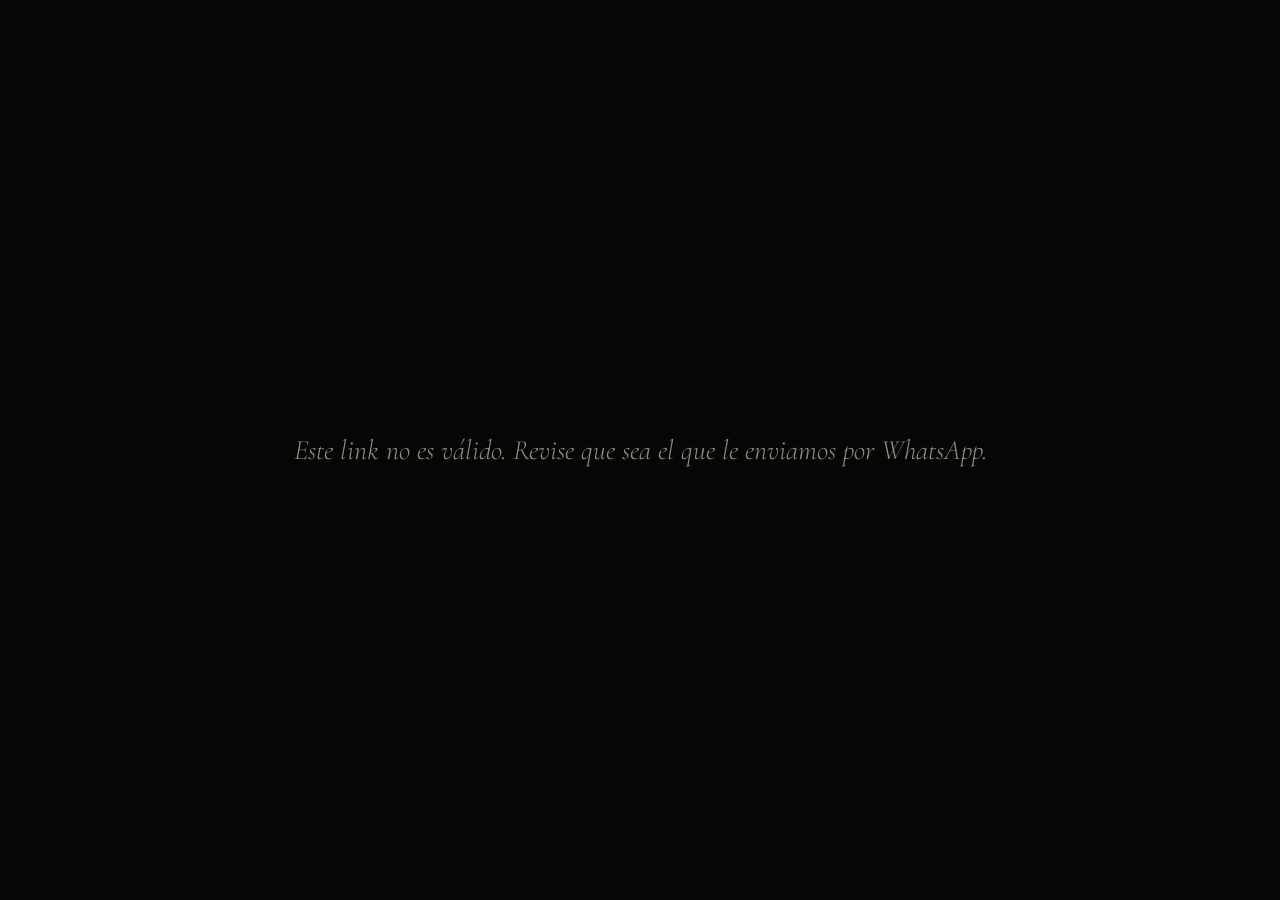
==== commit ebcdf5af: "Inauguración: trato de usted/ustedes, títulos y 'y Sra.' en el pase, y lista de invitados Co-Authore" ====
--- a/inauguracion/index.html
+++ b/inauguracion/index.html
@@ -6,21 +6,21 @@
 <meta name="robots" content="noindex,nofollow">
 <meta name="theme-color" content="#070605">
 <title>Visual Point</title>
-<meta name="description" content="Una noche solo para invitados. Abre tu invitación personal.">
+<meta name="description" content="Una noche solo para invitados. Su invitación personal le espera.">
 <meta property="og:type" content="website">
 <meta property="og:site_name" content="Visual Point">
 <meta property="og:locale" content="es_LA">
-<meta property="og:title" content="Tienes una invitación personal · Visual Point">
-<meta property="og:description" content="Una noche solo para invitados. Ábrela para descubrirla.">
-<meta property="og:image" content="https://vpp-rose.vercel.app/inauguracion/og.png">
+<meta property="og:title" content="Una invitación personal · Visual Point">
+<meta property="og:description" content="Una noche solo para invitados. Ábrala para descubrirla.">
+<meta property="og:image" content="https://visualpointopticas.com/inauguracion/og.png">
 <meta property="og:image:type" content="image/png">
 <meta property="og:image:width" content="1200">
 <meta property="og:image:height" content="630">
-<meta property="og:image:alt" content="Visual Point · Tienes una invitación personal">
+<meta property="og:image:alt" content="Visual Point · Una invitación personal">
 <meta name="twitter:card" content="summary_large_image">
-<meta name="twitter:title" content="Tienes una invitación personal · Visual Point">
-<meta name="twitter:description" content="Una noche solo para invitados. Ábrela para descubrirla.">
-<meta name="twitter:image" content="https://vpp-rose.vercel.app/inauguracion/og.png">
+<meta name="twitter:title" content="Una invitación personal · Visual Point">
+<meta name="twitter:description" content="Una noche solo para invitados. Ábrala para descubrirla.">
+<meta name="twitter:image" content="https://visualpointopticas.com/inauguracion/og.png">
 <noscript><style>.nojs{display:flex!important}#main,#bokeh,#bar{display:none!important}</style></noscript>
 <link rel="icon" href="data:image/svg+xml,%3Csvg xmlns='http://www.w3.org/2000/svg' viewBox='0 0 64 64'%3E%3Crect width='64' height='64' rx='14' fill='%23070605'/%3E%3Cpath d='M12 40Q32 14 52 40' fill='none' stroke='%23eab649' stroke-width='6' stroke-linecap='round'/%3E%3Ccircle cx='32' cy='47' r='4' fill='%23eab649'/%3E%3C/svg%3E">
 <link rel="preconnect" href="https://fonts.googleapis.com">
@@ -84,6 +84,8 @@
   .kicker{font-size:12.5px;letter-spacing:.36em;text-transform:uppercase;color:var(--mute);margin-bottom:28px;font-weight:400}
   h2{text-wrap:balance;font-weight:200;font-size:clamp(38px,8.2vw,112px);line-height:1.03;letter-spacing:-.045em;max-width:11em}
   h2 em{font-size:1.06em}
+  .nm{display:inline-block;white-space:nowrap}
+  .and{display:block;font-size:.42em;letter-spacing:.02em;line-height:1.2;margin-top:.12em}
   .name{font-family:var(--serif);font-style:italic;font-weight:300;font-size:clamp(84px,24vw,340px);line-height:.95;letter-spacing:-.03em;background:linear-gradient(180deg,#fff 20%,var(--gold) 100%);-webkit-background-clip:text;background-clip:text;color:transparent;padding:0 .1em .08em}
   .sub{font-size:clamp(16px,2.2vw,24px);color:var(--mute);margin-top:18px;letter-spacing:.02em}
   .para{font-size:clamp(16px,1.8vw,21px);line-height:1.6;max-width:30em;margin-top:30px;color:var(--mute)}
@@ -96,7 +98,7 @@
   /* lente */
   .reveal{position:absolute;inset:0;background:var(--paper);color:var(--paper-ink);clip-path:circle(0px at 50% 50%)}
   .lensfx{position:absolute;inset:0;width:100%;height:100%;pointer-events:none}
-  .lensfx .lrot{transform-origin:200px 200px;animation:spin 140s linear infinite}
+  .lensfx .lrot{transform-box:view-box;transform-origin:200px 200px;animation:spin 140s linear infinite}
   .focusbr{position:absolute;inset:15% 9%;pointer-events:none}
   .focusbr i{position:absolute;width:26px;height:26px;border:1.5px solid rgba(154,106,18,.42)}
   .focusbr i:nth-child(1){left:0;top:0;border-right:0;border-bottom:0}
@@ -188,7 +190,7 @@
   .p-eye{display:flex;align-items:center;gap:10px;margin:16px 0 4px;font-size:10.5px;letter-spacing:.24em;text-transform:uppercase;font-weight:500}
   .p-eye::before,.p-eye::after{content:"";flex:1;height:1px;background:rgba(40,25,0,.4)}
   .seal{display:block;width:92px;height:92px;margin:8px auto 0}
-  .seal .ring{transform-origin:60px 60px;animation:spin 40s linear infinite}
+  .seal .ring{transform-box:view-box;transform-origin:60px 60px;animation:spin 40s linear infinite}
   .p-for{text-align:center;font-size:10.5px;letter-spacing:.28em;text-transform:uppercase;margin-top:12px;font-weight:500;color:rgba(26,19,6,.7)}
   .p-name{text-align:center;font-family:var(--serif);font-style:italic;font-weight:500;font-size:clamp(38px,12.5vw,52px);line-height:1;margin:8px 0 6px;color:#1a1306;text-shadow:0 1px 0 rgba(255,240,190,.7),0 -1px 0 rgba(60,40,0,.25);word-break:break-word}
   .p-sub{text-align:center;font-size:13px;letter-spacing:.06em;color:rgba(26,19,6,.72)}
@@ -277,12 +279,12 @@
 </style>
 </head>
 <body class="nolg nochap">
-<div class="denied" id="denied">Este link no es válido. Revisa que sea el que te enviamos por WhatsApp.</div>
-<div class="denied nojs">Tienes una invitación personal de Visual Point. Para verla, activa JavaScript o ábrela en otro navegador.</div>
+<div class="denied" id="denied">Este link no es válido. Revise que sea el que le enviamos por WhatsApp.</div>
+<div class="denied nojs">Hay una invitación personal de Visual Point para usted. Para verla, active JavaScript o ábrala en otro navegador.</div>
 <canvas id="bokeh"></canvas><div id="spot"></div><div id="bar"></div>
 
 <div id="main" role="main">
-  <h1 class="sr-only">Visual Point · Tienes una invitación personal</h1>
+  <h1 class="sr-only">Visual Point · Una invitación personal</h1>
   <header class="top"><span class="lg"><img class="gold" src="/inauguracion/logo/logo-gold.svg" alt="Visual Point"><img class="ink" src="/inauguracion/logo/logo-ink.svg" alt="" aria-hidden="true"></span></header>
 
   <!-- I · del desenfoque al foco -->
@@ -291,17 +293,17 @@
       <div class="halo" data-ring="1"></div><div class="halo b" data-ring="-1"></div>
       <div class="layer" data-in="-.5,0" data-out=".06,.16" data-blur="18">
         <img class="logo-hero" src="/inauguracion/logo/logo-gold.svg" alt="Visual Point Óptica Panamá">
-        <p class="foryou" id="foryou">Esto es para ti</p>
+        <p class="foryou" id="foryou">Esto es para usted</p>
       </div>
       <div class="layer" data-in=".10,.30" data-out=".42,.52" data-blur="26">
-        <h2 data-split>Hay cosas que solo se aprecian <em>cuando&nbsp;las&nbsp;enfocas.</em></h2>
+        <h2 data-split id="t_intro">Hay cosas que solo se aprecian <em>cuando&nbsp;las&nbsp;enfoca.</em></h2>
       </div>
       <div class="layer" data-in=".5,.68" data-out="" data-blur="16">
         <div class="kicker">Una invitación personal</div>
         <div class="name" id="name">—</div>
-        <div class="sub" id="sub1" data-in=".6,.78" style="opacity:0">serás de las primeras personas en vivir lo que viene.</div>
-      </div>
-      <div class="hint" id="hint">Desliza</div>
+        <div class="sub" id="sub1" data-in=".6,.78" style="opacity:0">será de las primeras personas en vivir lo que viene.</div>
+      </div>
+      <div class="hint" id="hint">Deslice</div>
     </div>
   </section>
 
@@ -321,7 +323,7 @@
         <div class="layer" data-in=".34,.54" data-blur="22">
           <div class="kicker">Costa del Este · Panamá</div>
           <h2 data-split>Una nueva forma <em>de&nbsp;ver.</em></h2>
-          <p class="para" id="mpara" data-in=".54,.7" style="opacity:0">Visual Point inaugura una nueva sucursal: una óptica distinta, creada desde cero y con nueva tecnología, donde cuidar tu visión se vuelve una experiencia.</p>
+          <p class="para" id="mpara" data-in=".54,.7" style="opacity:0">Visual Point continúa creciendo.<br><br>Llegamos a Costa del Este con la excelencia, confianza y atención personalizada que nos caracteriza, en un nuevo espacio diseñado para brindarle una experiencia visual donde la innovación y la tecnología son protagonistas.</p>
         </div>
       </div>
     </div>
@@ -331,7 +333,7 @@
   <section class="stage" data-h="340" id="s3">
     <div class="pin">
       <div class="layer" data-in="0,.14" data-out=".3,.38" data-blur="22">
-        <div class="tech"><div><div class="idx">I · Diagnóstico</div><h3 data-split>Precisión <em>milimétrica.</em></h3><p>Una nueva generación de tecnología para conocer tu visión con un nivel de detalle que lo cambia todo.</p></div><div class="vis"><svg viewBox="0 0 200 200" aria-hidden="true">
+        <div class="tech"><div><div class="idx">I · Diagnóstico</div><h3 data-split id="t_h1">Su visión, <em>al&nbsp;detalle.</em></h3><p id="t_p1">Equipos de nueva generación para conocer cómo ve y cómo cuidarse mejor, con tiempo y sin complicaciones.</p></div><div class="vis"><svg viewBox="0 0 200 200" aria-hidden="true">
             <circle class="ln faint" cx="100" cy="100" r="94"/>
             <circle class="ln faint spin" cx="100" cy="100" r="80" stroke-dasharray="1.5 7"/>
             <path class="ln dr" style="--len:360" d="M22 100C50 60 150 60 178 100C150 140 50 140 22 100Z"/>
@@ -342,7 +344,7 @@
           </svg></div></div>
       </div>
       <div class="layer" data-in=".38,.5" data-out=".62,.7" data-blur="22">
-        <div class="tech"><div><div class="idx">II · Diseño</div><h3 data-split>Lentes hechos <em>a&nbsp;tu&nbsp;medida.</em></h3><p>Cada lente se piensa para ti: tu rostro, tu estilo y tu forma de ver el mundo.</p></div>
+        <div class="tech"><div><div class="idx">II · Diseño</div><h3 data-split id="t_h2">Lentes hechos <em>a&nbsp;su&nbsp;medida.</em></h3><p id="t_p2">Cada lente y cada montura se eligen con usted: su rostro, su estilo y su forma de ver el mundo.</p></div>
           <div class="vis"><svg viewBox="0 0 200 200" aria-hidden="true">
             <circle class="ln faint" cx="100" cy="100" r="94"/>
             <rect class="ln dr" style="--len:270" x="24" y="72" width="66" height="54" rx="22"/>
@@ -356,7 +358,7 @@
           </svg></div></div>
       </div>
       <div class="layer" data-in=".7,.82" data-blur="22">
-        <div class="tech"><div><div class="idx">III · Experiencia</div><h3 data-split>Una experiencia <em>pensada&nbsp;para&nbsp;ti.</em></h3><p>Un espacio donde cada detalle está pensado para cuidarte, desde el momento en que entras.</p></div><div class="vis"><svg viewBox="0 0 200 200" aria-hidden="true">
+        <div class="tech"><div><div class="idx">III · Experiencia</div><h3 data-split id="t_h3">Una experiencia <em>pensada&nbsp;para&nbsp;usted.</em></h3><p id="t_p3">Un espacio nuevo donde cada detalle está cuidado, desde que entra hasta que sale viendo mejor.</p></div><div class="vis"><svg viewBox="0 0 200 200" aria-hidden="true">
             <circle class="ln faint" cx="100" cy="100" r="94"/>
             <circle class="ln dr" style="--len:420" cx="100" cy="100" r="66"/>
             <circle class="ln dr" style="--len:300" cx="100" cy="100" r="46"/>
@@ -375,7 +377,7 @@
       <div class="door" id="door"><i class="doorlight"></i></div>
       <div class="layer" data-in="0,.22" data-blur="22">
         <h2 data-split>Hay cosas que no se cuentan. <em>Se&nbsp;ven.</em></h2>
-        <p class="serifline2" id="sg2" data-in=".3,.52" style="opacity:0">Y esa noche, <em>las&nbsp;ves&nbsp;tú&nbsp;primero.</em></p>
+        <p class="serifline2" id="sg2" data-in=".3,.52" style="opacity:0">Y esa noche, <em>las&nbsp;verá&nbsp;usted&nbsp;primero.</em></p>
         <p class="hush" id="hush" data-in=".6,.8" style="opacity:0">Tú estás en la lista</p>
       </div>
     </div>
@@ -386,8 +388,8 @@
     <div class="pin">
       <div class="layer" data-in="-.1,.12" data-blur="26">
         <div class="kicker" id="dkick" style="margin-bottom:10px">Reserva la noche</div>
-        <div class="day">Lunes</div>
-        <div class="big19" id="b19">19</div>
+        <div class="day">Martes</div>
+        <div class="big19" id="b19">20</div>
         <div class="when" data-in=".36,.46" style="opacity:0">Octubre · 7:00 pm</div>
         <div class="count" id="count" data-in=".5,.62" style="opacity:0">
           <div><b id="cd">0</b><small>Días</small></div><div><b id="ch">00</b><small>Horas</small></div><div><b id="cm">00</b><small>Min</small></div><div><b id="cs">00</b><small>Seg</small></div>
@@ -399,8 +401,8 @@
 
   <!-- V · pase -->
   <section class="pase" id="pase">
-    <div class="kicker rv">Tu pase personal</div>
-    <h2 class="rv d1">Este es <em>tu&nbsp;pase.</em></h2>
+    <div class="kicker rv" id="t_pk">Su pase personal</div>
+    <h2 class="rv d1" id="t_ph">Este es <em>su&nbsp;pase.</em></h2>
     <div class="scene rv d2"><div class="passwrap">
       <div class="pass idle" id="pass">
         <div class="foil"></div>
@@ -412,7 +414,7 @@
             <defs><path id="ringp" d="M60 60 m-47 0 a47 47 0 1 1 94 0 a47 47 0 1 1 -94 0"/></defs>
             <circle cx="60" cy="60" r="57" fill="none" stroke="#2a1d05" stroke-opacity=".55" stroke-width="1"/>
             <circle cx="60" cy="60" r="35" fill="none" stroke="#2a1d05" stroke-opacity=".55" stroke-width="1"/>
-            <g class="ring"><text font-size="9" letter-spacing="3" fill="#2a1d05" font-family="Inter,sans-serif" font-weight="500"><textPath href="#ringp" textLength="290">VISUAL POINT · INAUGURACIÓN · 19 OCTUBRE · </textPath></text></g>
+            <g class="ring"><text font-size="9" letter-spacing="3" fill="#2a1d05" font-family="Inter,sans-serif" font-weight="500"><textPath href="#ringp" textLength="290">VISUAL POINT · INAUGURACIÓN · 20 OCTUBRE · </textPath></text></g>
             <path d="M38 70 Q60 40 82 70" fill="none" stroke="#1a1306" stroke-width="3" stroke-linecap="round"/>
             <circle cx="60" cy="75" r="2.6" fill="#1a1306"/>
           </svg>
@@ -420,19 +422,19 @@
           <div class="p-name" id="pname">—</div>
           <div class="p-sub">Costa del Este · Panamá</div>
           <div class="p-row">
-            <div><small>Fecha</small><b>Lun 19 Oct</b></div>
+            <div><small>Fecha</small><b>Mar 20 Oct</b></div>
             <div><small>Hora</small><b>7:00 pm</b></div>
           </div>
         </div>
         <div class="stub">
           <div id="bars"></div>
           <div class="p-code" id="pcode">—</div>
-          <div class="p-cap">Preséntalo en la entrada</div>
+          <div class="p-cap" id="t_cap">Preséntelo en la entrada</div>
         </div>
       </div>
     </div></div>
     <div class="fsrow rv"><button class="btn primary" id="fsOpen" type="button"><svg viewBox="0 0 24 24" fill="none" stroke="currentColor" stroke-width="2" stroke-linecap="round" stroke-linejoin="round" aria-hidden="true"><path d="M4 9V4h5M20 9V4h-5M4 15v5h5M20 15v5h-5"/></svg>Ver en pantalla completa</button></div>
-    <p class="note rv">Haz una captura o muéstralo así en la entrada.</p>
+    <p class="note rv" id="t_note">Haga una captura o muéstrelo así en la entrada.</p>
     <div class="links rv"><a class="tl" href="#noche">Cómo llegar</a></div>
   </section>
 
@@ -464,18 +466,18 @@
         <span class="coord" aria-hidden="true">9.0151° N · 79.4764° O</span>
         <span class="cap">Ubicación</span>
         <h3>Costa del Este, Panamá</h3>
-        <p>Abre la ruta directo en tu aplicación de mapas.</p>
+        <p id="t_map">Abra la ruta directo en su aplicación de mapas.</p>
         <div class="acts">
           <a class="btn primary" href="https://maps.app.goo.gl/pAk8LXnZUUqg3zVq5?g_st=ic" target="_blank" rel="noopener"><svg viewBox="0 0 24 24" fill="none" stroke="currentColor" stroke-width="2" stroke-linejoin="round" aria-hidden="true"><path d="M3 11l18-8-8 18-2-8-8-2z"/></svg>Cómo llegar</a>
           <a class="btn ghost" href="https://waze.com/ul?ll=9.015088,-79.476425&amp;navigate=yes" target="_blank" rel="noopener">Abrir en Waze</a>
         </div>
       </div>
-      <div class="ncard rv d1"><svg viewBox="0 0 24 24" aria-hidden="true"><rect x="3" y="5" width="18" height="16" rx="2"/><path d="M3 10h18M8 3v4M16 3v4"/></svg><small>Fecha</small><b>Lunes 19<br>de octubre</b></div>
+      <div class="ncard rv d1"><svg viewBox="0 0 24 24" aria-hidden="true"><rect x="3" y="5" width="18" height="16" rx="2"/><path d="M3 10h18M8 3v4M16 3v4"/></svg><small>Fecha</small><b>Martes 20<br>de octubre</b></div>
       <div class="ncard rv d2"><svg viewBox="0 0 24 24" aria-hidden="true"><circle cx="12" cy="12" r="9"/><path d="M12 7v5l3 2"/></svg><small>Hora</small><b>7:00 pm</b></div>
     </div>
   </section>
 
-  <div class="fs" id="fs" aria-hidden="true" role="dialog" aria-modal="true" aria-label="Tu pase en pantalla completa">
+  <div class="fs" id="fs" aria-hidden="true" role="dialog" aria-modal="true" aria-label="Pase en pantalla completa">
     <button class="fs-x" id="fsClose" type="button" aria-label="Cerrar">&times;</button>
     <div class="fs-stage" id="fsStage"></div>
     <div class="fs-cap">Muestra este pase en la entrada · Toca para cerrar</div>
@@ -494,11 +496,17 @@
   var g=(window.GUESTS||{})[code];
   if(!g){document.getElementById("main").style.display="none";document.getElementById("bokeh").style.display="none";document.getElementById("denied").style.display="flex";return;}
 
-  var first=g.name.split(" ")[0];
+  // tratamiento: siempre de usted; plural si es pareja (spouse) o grupo (plural)
+  var pl=!!(g.plural||g.spouse);
+  var first=g.short||((g.title?g.title+" ":"")+g.name.split(" ")[0]);
+  var full=g.short||((g.title?g.title+" ":"")+g.name);
+  var andTxt=g.spouse?"y Sra.":"";
+  function nameHTML(t){return '<span class="nm"></span>'+(andTxt?'<span class="and"></span>':'');}
+  function setName(el,t){el.innerHTML=nameHTML();el.querySelector(".nm").textContent=t;if(andTxt)el.querySelector(".and").textContent=andTxt;}
   var rm=matchMedia("(prefers-reduced-motion: reduce)").matches;
   if(rm) document.documentElement.classList.add("rm");
-  document.getElementById("name").textContent=first;
-  document.getElementById("pname").textContent=g.name;
+  setName(document.getElementById("name"),first);
+  setName(document.getElementById("pname"),full);
   document.getElementById("pcode").textContent=(g.code||code).toUpperCase();
   (function(){
     var c=(g.code||code).toUpperCase(),num=(c.match(/\d+/)||["0"])[0];
@@ -514,13 +522,52 @@
     }
     document.getElementById("bars").innerHTML='<svg viewBox="0 0 '+x+' 40" preserveAspectRatio="none" aria-hidden="true">'+out+'</svg>';
   })();
-  document.getElementById("hush").textContent=first+", tú estás en la lista";
-  document.getElementById("foryou").textContent=first+", esto es para ti";
-  document.title=first+", tienes una invitación · Visual Point";
+  // textos: la versión base está escrita para una persona (usted); aquí van los cambios al plural (ustedes)
+  var V={sub1:"será de las primeras personas en vivir lo que viene.",sub1Post:"fue de las primeras personas en vivir lo que vino.",
+    sg2:'Y esa noche, <em>las&nbsp;verá&nbsp;usted&nbsp;primero.</em>',sg2Post:'Y esa noche, <em>las&nbsp;vio&nbsp;usted&nbsp;primero.</em>',
+    hush:"usted está en la lista",foryou:"esto es para usted"};
+  if(pl){
+    var P={
+      t_intro:'Hay cosas que solo se aprecian <em>cuando&nbsp;las&nbsp;enfocan.</em>',
+      t_p1:"Equipos de nueva generación para conocer cómo ven y cómo cuidarse mejor, con tiempo y sin complicaciones.",
+      t_p2:"Cada lente y cada montura se eligen con ustedes: su rostro, su estilo y su forma de ver el mundo.",
+      t_h3:'Una experiencia <em>pensada&nbsp;para&nbsp;ustedes.</em>',
+      t_p3:"Un espacio nuevo donde cada detalle está cuidado, desde que entran hasta que salen viendo mejor.",
+      t_cap:"Preséntenlo en la entrada",
+      t_note:"Hagan una captura o muéstrenlo así en la entrada.",
+      t_map:"Abran la ruta directo en su aplicación de mapas.",
+      hint:"Deslicen",
+      mpara:document.getElementById("mpara").innerHTML.replace("brindarle","brindarles")
+    };
+    for(var id in P)document.getElementById(id).innerHTML=P[id];
+    V.sub1="serán de las primeras personas en vivir lo que viene.";V.sub1Post="fueron de las primeras personas en vivir lo que vino.";
+    V.sg2='Y esa noche, <em>las&nbsp;verán&nbsp;ustedes&nbsp;primero.</em>';V.sg2Post='Y esa noche, <em>las&nbsp;vieron&nbsp;ustedes&nbsp;primero.</em>';
+    V.hush="ustedes están en la lista";V.foryou="esto es para ustedes";
+  }
+  document.getElementById("sub1").textContent=V.sub1;
+  document.getElementById("sg2").innerHTML=V.sg2;
+  document.getElementById("hush").textContent=first+", "+V.hush;
+  document.getElementById("foryou").textContent=first+", "+V.foryou;
+  document.title=first+(pl?", tienen":", tiene")+" una invitación · Visual Point";
+
+  // ajusta el tamaño del nombre para que quepa en una línea (títulos y apellidos largos)
+  function fitName(el,maxW){
+    var nm=el.querySelector(".nm");if(!nm)return;
+    el.style.fontSize="";
+    var fs=parseFloat(getComputedStyle(el).fontSize),w=nm.offsetWidth;
+    if(w>maxW)el.style.fontSize=(fs*maxW/w).toFixed(2)+"px";
+  }
+  function fitNames(){
+    fitName(document.getElementById("name"),innerWidth-56);
+    var pp=document.getElementById("pass");fitName(document.getElementById("pname"),pp.offsetWidth-76);
+  }
+  addEventListener("resize",fitNames);
+  if(document.fonts&&document.fonts.ready)document.fonts.ready.then(fitNames);
+  fitNames();
 
   /* ---------- antes / durante / después de la noche ---------- */
-  // (para probar: agrega ?now=2026-10-19T20:00:00-05:00 al link)
-  var T0=new Date("2026-10-19T19:00:00-05:00").getTime();
+  // (para probar: agrega ?now=2026-10-20T20:00:00-05:00 al link)
+  var T0=new Date("2026-10-20T19:00:00-05:00").getTime();
   var nowQ=new URLSearchParams(location.search).get("now"),nowFix=nowQ?Date.parse(nowQ):NaN;
   function nowMs(){return isNaN(nowFix)?Date.now():nowFix;}
   var phase=nowMs()<T0?0:(nowMs()<T0+5*3600*1000?1:2);   // 0 antes · 1 durante · 2 después
@@ -532,9 +579,8 @@
     }else{
       document.getElementById("dkick").textContent="La primera noche";
       document.getElementById("dcap").textContent="Gracias por ser parte de esta lista.";
-      document.getElementById("sub1").textContent="fuiste de las primeras personas en vivir lo que vino.";
-      document.getElementById("sg2").innerHTML='Y esa noche, <em>las&nbsp;viste&nbsp;tú&nbsp;primero.</em>';
-      document.getElementById("mpara").textContent=document.getElementById("mpara").textContent.replace("inaugura","inauguró");
+      document.getElementById("sub1").textContent=V.sub1Post;
+      document.getElementById("sg2").innerHTML=V.sg2Post;
     }
   }
 
@@ -648,7 +694,7 @@
   }
 
   /* ---------- navegación por capítulos ---------- */
-  var chapDefs=[["s1","Invitación"],["s2","El lente"],["s3","Tecnología"],["sg","Esa noche"],["s4","La fecha"],["pase","Tu pase"]];
+  var chapDefs=[["s1","Invitación"],["s2","El lente"],["s3","Tecnología"],["sg","Esa noche"],["s4","La fecha"],["pase","Su pase"]];
   var chapEls=chapDefs.map(function(d){return {el:$(d[0])};});
   var nav=document.createElement("nav");nav.className="chap";nav.setAttribute("aria-label","Capítulos");
   var chapBtns=chapDefs.map(function(d,k){
